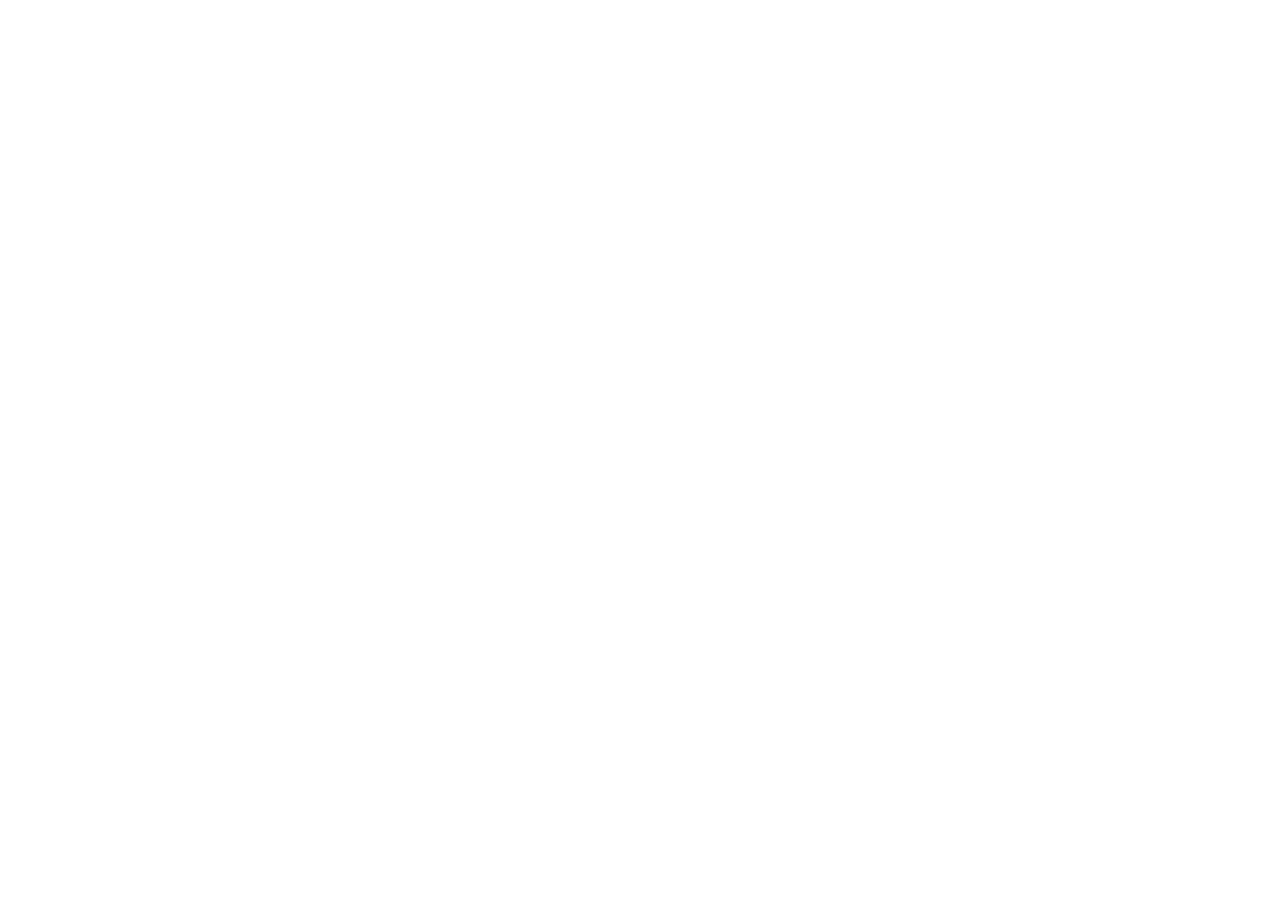
==== index.html @ 5a634a6f "New Commit" ====
<!DOCTYPE html>
<html lang="en">
<head>
    <meta charset="UTF-8">
    <meta name="viewport" content="width=device-width, initial-scale=1.0">
    <title>My Resume</title>
    <link rel="stylesheet" href="assets/styles/styles.css">
</head>
<body>
    
</body>
</html>
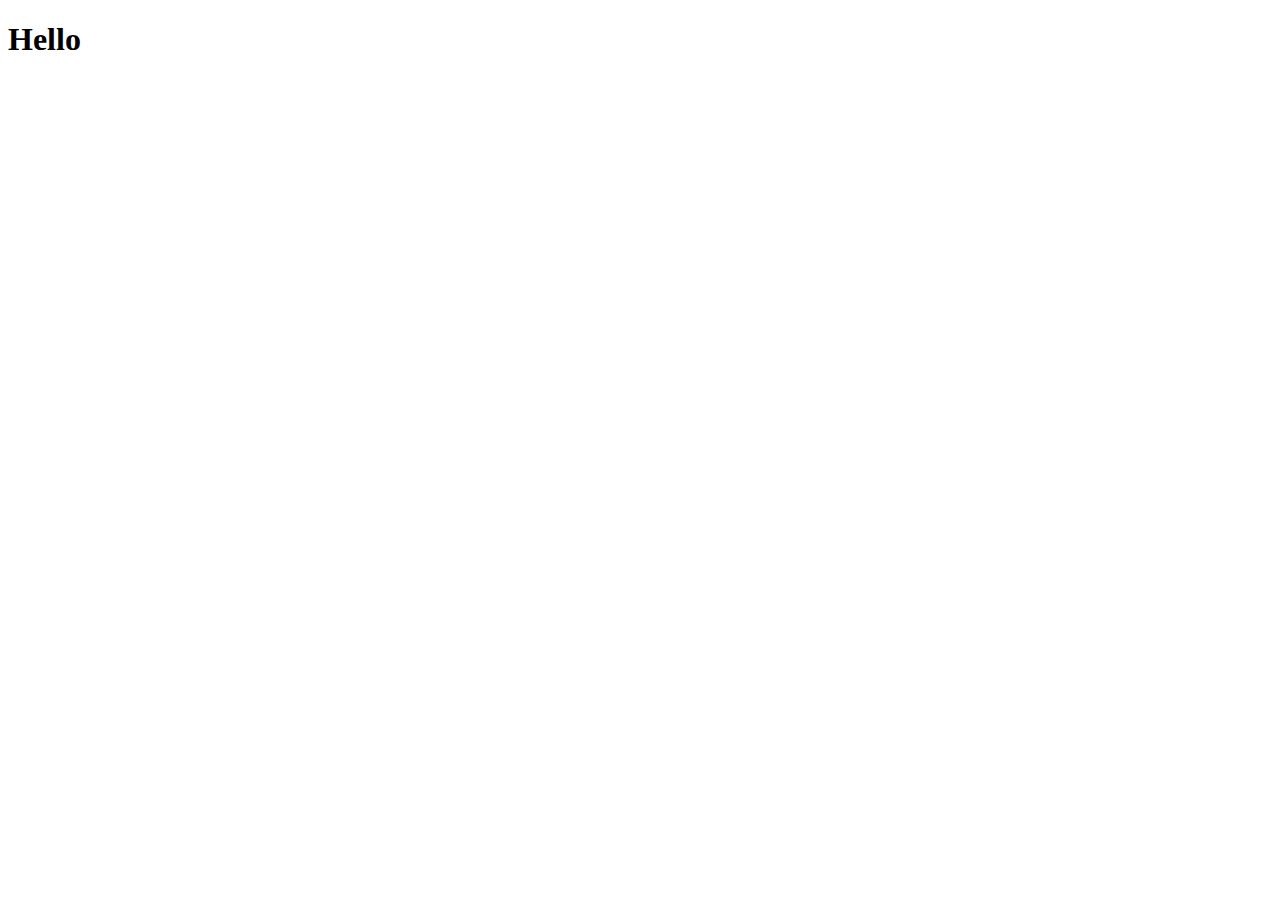
==== commit 033f8f76: "New committer" ====
--- a/index.html
+++ b/index.html
@@ -7,6 +7,6 @@
     <link rel="stylesheet" href="assets/styles/styles.css">
 </head>
 <body>
-    
+    <h1>Hello</h1>
 </body>
 </html>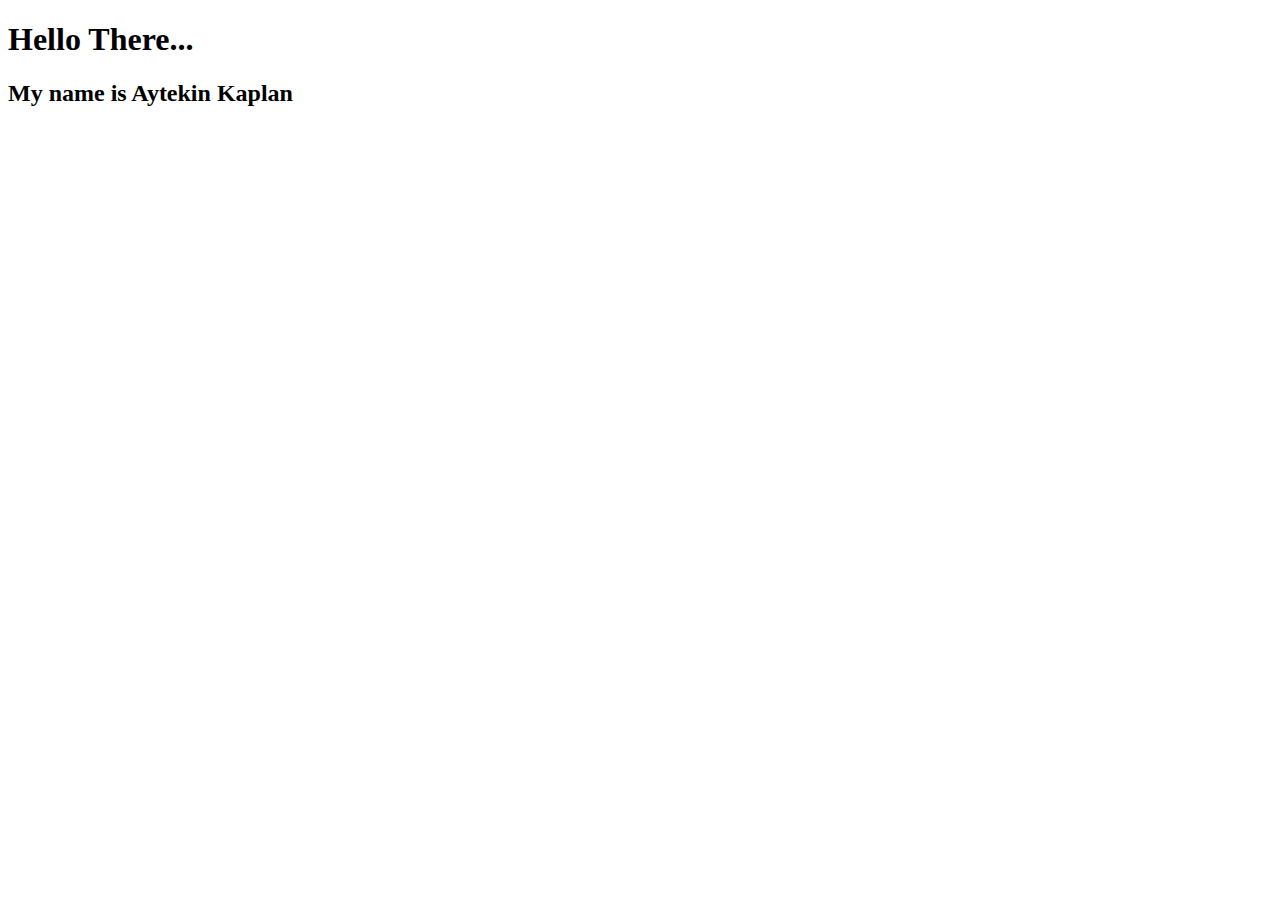
==== commit 6ca63885: "Hello there this one is new commit" ====
--- a/index.html
+++ b/index.html
@@ -7,6 +7,7 @@
     <link rel="stylesheet" href="assets/styles/styles.css">
 </head>
 <body>
-    <h1>Hello</h1>
+    <h1>Hello There...</h1>
+    <h2>My name is Aytekin Kaplan</h2>
 </body>
 </html>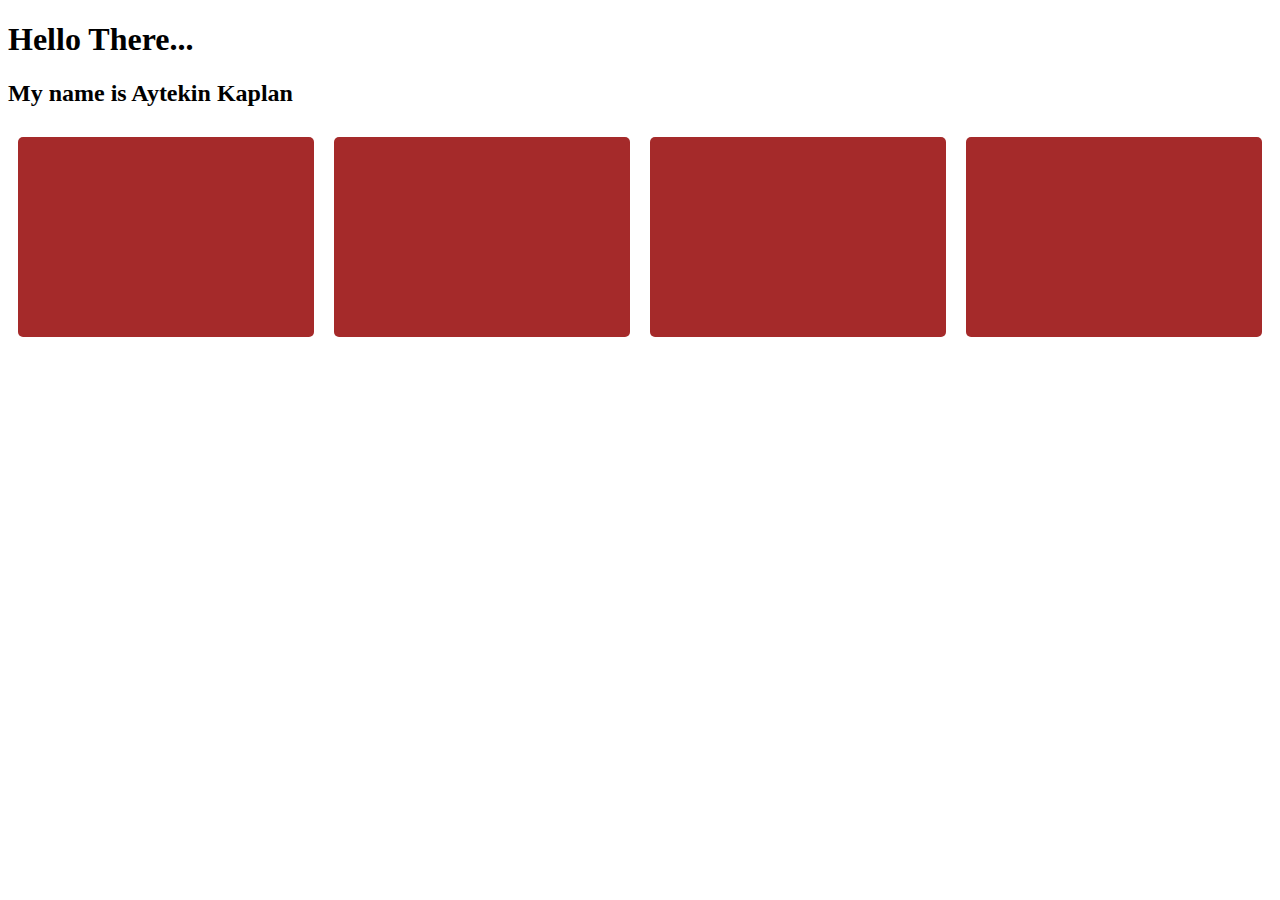
==== commit bf33ef43: "commit" ====
--- a/index.html
+++ b/index.html
@@ -9,5 +9,11 @@
 <body>
     <h1>Hello There...</h1>
     <h2>My name is Aytekin Kaplan</h2>
+    <div class="grid-container">
+        <div class="grid-item grid-item-1"></div>
+        <div class="grid-item grid-item-2"></div>
+        <div class="grid-item grid-item-3"></div>
+        <div class="grid-item grid-item-4"></div>
+    </div>
 </body>
 </html>--- a/assets/styles/styles.css
+++ b/assets/styles/styles.css
@@ -0,0 +1,13 @@
+*{
+    box-sizing: border-box;
+}
+.grid-container {
+display: grid;
+grid-template-columns: 25% 25% 25% 25%;
+}
+.grid-item {
+    height: 200px;
+    background-color: brown;
+    margin: 10px;
+    border-radius: 5px;
+}